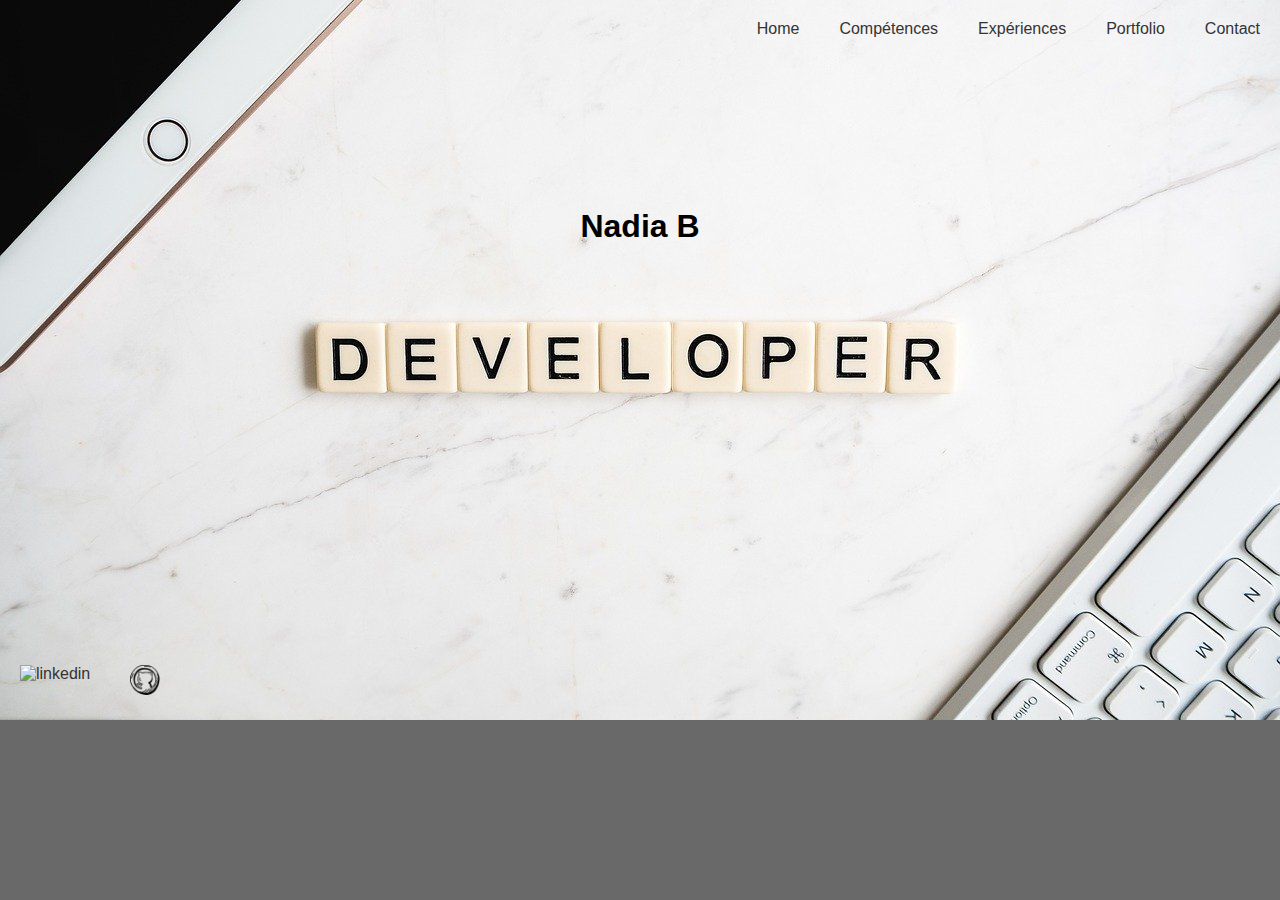
==== index.html @ 432da52f "first commit" ====
<!DOCTYPE html>
<html lang="en">

<head>
    <meta charset="UTF-8">
    <meta http-equiv="X-UA-Compatible" content="IE=edge">
    <meta name="viewport" content="width=device-width, initial-scale=1.0">
    <title>Home</title>
    <link rel="stylesheet" href="CSS.css">
</head>

<body id="home">

    <div id="bloc_page">
        <header>
            <div id="header">
            </div>
            <nav>
                <ul>
                    <li><a href="index.html">Home</a></li>
                    <li><a href="competences.html">Compétences</a></li>
                    <li><a href="experiences.html">Expériences</a></li>
                    <li><a href="portfolio.html">Portfolio</a></li>
                    <li><a href="contact.html">Contact</a></li>
                </ul>
            </nav>
            <h1> Nadia B</h1>
        </header>
    </div>



    <footer>
        <li id="icones">
            <a href="https://www.linkedin.com/in/nadia-b-b21024107/" target="_blank"><img src="Icons /favicon-96x96link.png" alt="linkedin"></a>
        </li>
        <li>
            <a href="https://github.com/Nanoukushina" target="_blank"><img src="Icons /iconfinder_492985_github_social_icon_64px.png" alt="github"></a>
        </li>


    </footer>
</body>

</html>
---- CSS.css ----
*,
::before,
::after {
    box-sizing: border-box;
    margin: 0;
    padding: 0;
}

html {
    font-family: 'Jost', sans-serif;
}

body#home {
    background-color: dimgray;
    background-image: url(developer-4523094_1280.jpg);
    background-repeat: no-repeat;
    background-size: cover;
}

h1 {
    text-align: center;
    padding: 150px 0;
    color: black;
}

.box-timeline {
    width: 100%;
    height: 2500px;
    background: none;
    position: relative;
    padding: 80px 0 250px 0;
    margin-bottom: 100px;
}

.ligne {
    height: 2200px;
    width: 8px;
    margin: 0 auto;
    background: #333;
}

.rond {
    width: 80px;
    height: 80px;
    border-radius: 50%;
    background: white;
    position: absolute;
    border: 1px solid #000;
    left: 50%;
    transform: translate(-50%);
    display: flex;
    justify-content: center;
    align-items: center;
    font-size: 30px;
}


/* 1000 - 160 + 80 / 3 =~ 306 */

.r1 {
    top: 80px;
}

.r2 {
    top: 386px;
}

.r3 {
    top: 692px;
}

.r4 {
    top: 1000px;
}

.r5 {
    top: 1306px;
}

.r6 {
    top: 1612px;
}

.r7 {
    top: 1918px;
}

.r8 {
    top: 2224px;
}

.box {
    color: #333;
    width: 400px;
    min-height: 200px;
    padding: 20px;
    border-radius: 3px;
    height: auto;
    background: #f1f1f1;
    box-shadow: 0 10px 15px rgba(0, 0, 0, 0.5);
    position: absolute;
    left: 50%;
    transform: translate(-50%);
}

.b1 {
    top: 80px;
    left: calc(50% - 270px);
}

.b2 {
    top: 386px;
    left: calc(50% + 270px);
}

.b3 {
    top: 692px;
    left: calc(50% - 270px);
}

.b4 {
    top: 1000px;
    left: calc(50% + 270px);
}

.b5 {
    top: 1306px;
    left: calc(50% - 270px);
}

.b6 {
    top: 1612px;
    left: calc(50% + 270px);
}

.b7 {
    top: 1918px;
    left: calc(50% - 270px);
}

.b8 {
    top: 2224px;
    left: calc(50% + 270px);
}

.box p {
    line-height: 20px;
    font-size: 18px;
    margin: 10px 0 20px 0;
}

.btn {
    display: block;
    background: #ffd59e;
    padding: 10px;
    width: 120px;
    text-align: center;
    color: #1d1b1b;
    text-decoration: none;
    border-radius: 3px;
    margin-top: 10px;
}

@media screen and (max-width: 1000px) {
    .ligne {
        position: relative;
        left: 200px;
    }
    .rond {
        left: calc(50% + 200px);
    }
    .box {
        left: calc(50% - 50px)
    }
}

ul {
    display: flex;
    justify-content: flex-end;
    list-style-type: none;
    margin: 0;
    padding: 0;
    background-color: none;
    overflow: hidden;
}

li {
    display: inline-flex;
    justify-content: flex-end;
}

li a {
    color: #333;
    padding: 20px;
    text-decoration: none;
    display: block;
}

li a:hover {
    background-color: #ffd59e;
    text-align: center;
}

.nav {
    display: flex;
    justify-content: flex-end;
    text-align: center;
    block-size: 20px 10px 10px;
}

section {
    position: absolute;
}

footer {
    list-style-type: none;
    margin: 0px;
    padding-top: 250px;
    display: flex;
    text-align: center;
}

img {
    width: 30px;
}

.icones {
    font-size: 4px;
    text-align: center;
    block-size: auto;
    text-decoration: none;
    list-style-type: none;
}

#header h1 {
    color: black;
    text-align: center;
}

body#experience {
    background-color: black;
}

form {
    /* Uniquement centrer le formulaire sur la page */
    margin: 0px auto;
    width: 400px;
    /* Encadré pour voir les limites du formulaire */
    padding: 1em;
    border: 1px solid #333;
    margin-top: 100px;
}

form div+div {
    margin-top: 1em;
}

label {
    /* Pour être sûrs que toutes les étiquettes ont même taille et sont correctement alignées */
    display: inline-block;
    width: 90px;
    text-align: justify;
}

input,
textarea {
    /* Pour s'assurer que tous les champs texte ont la même police.
       Par défaut, les textarea ont une police monospace */
    font: 1em sans-serif;
    /* Pour que tous les champs texte aient la même dimension */
    width: 300px;
    box-sizing: border-box;
    /* Pour harmoniser le look & feel des bordures des champs texte */
    border: 1px solid #333;
    border-radius: 10px;
}

input:focus,
textarea:focus {
    /* Pour souligner légèrement les éléments actifs */
    border-color: #000;
}

textarea {
    /* Pour aligner les champs texte multi‑ligne avec leur étiquette */
    vertical-align: top;
    border-radius: 10px;
    /* Pour donner assez de place pour écrire du texte */
    height: 5em;
}

.button {
    /* Pour placer le bouton à la même position que les champs texte */
    padding-left: 500px;
    padding-top: 30px;
    /* même taille que les étiquettes */
}

button {
    /* Cette marge supplémentaire représente grosso modo le même espace que celui
       entre les étiquettes et les champs texte */
    margin-left: .5em;
}

#contact {
    background-size: cover;
    background-image: url(flat-lay-top-view-office-table-desk-workspace-with-notebook-laptop-palm-branch-coffee-cup-clips-white-background_408798-5952.jpg);
}
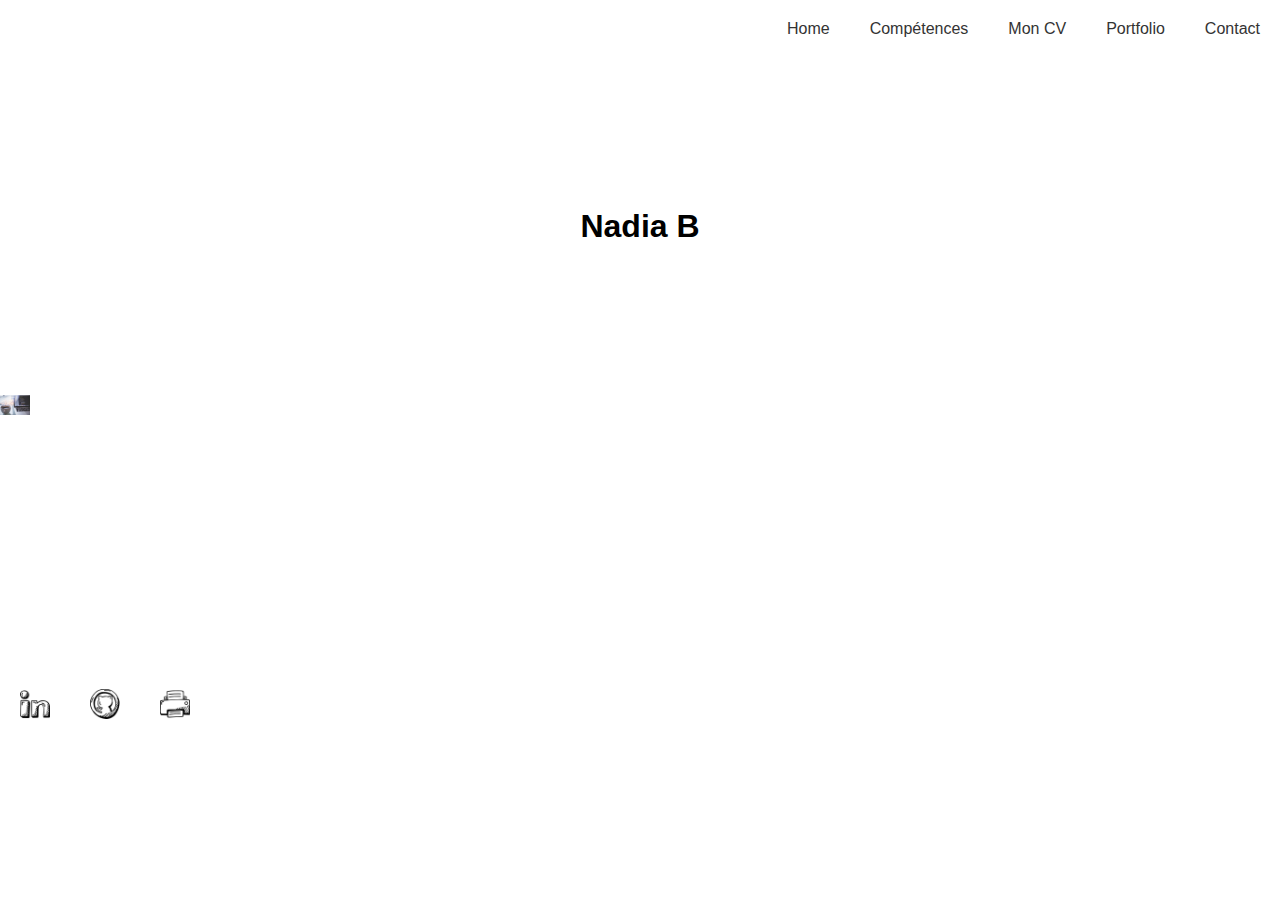
==== commit bf71453c: "mise a jour" ====
--- a/index.html
+++ b/index.html
@@ -12,14 +12,12 @@
 <body id="home">
 
     <div id="bloc_page">
-        <header>
-            <div id="header">
-            </div>
+        <header>            
             <nav>
                 <ul>
                     <li><a href="index.html">Home</a></li>
                     <li><a href="competences.html">Compétences</a></li>
-                    <li><a href="experiences.html">Expériences</a></li>
+                    <li><a href="CV.html">Mon CV</a></li>
                     <li><a href="portfolio.html">Portfolio</a></li>
                     <li><a href="contact.html">Contact</a></li>
                 </ul>
@@ -28,14 +26,17 @@
         </header>
     </div>
 
-
+    <div><img src="images/header.jpg" alt=""></div>
 
     <footer>
         <li id="icones">
-            <a href="https://www.linkedin.com/in/nadia-b-b21024107/" target="_blank"><img src="Icons /favicon-96x96link.png" alt="linkedin"></a>
+            <a href="https://www.linkedin.com/in/nadia-b21024107/" target="_blank"><img src="icons/iconfinder_492992_linked in_social_icon_64px.png" alt="linkedin"></a>
         </li>
         <li>
-            <a href="https://github.com/Nanoukushina" target="_blank"><img src="Icons /iconfinder_492985_github_social_icon_64px.png" alt="github"></a>
+            <a href="https://github.com/Nanoukushina" target="_blank"><img src="icons/iconfinder_492985_github_social_icon_64px.png" alt="github"></a>
+        </li>
+        <li>
+            <a href="doc/CV-Dev.pdf" target="_blank"><img src="icons/iconfinder_492972_ink jet_laser jet_print_printer_icon_64px.png" alt="github"></a>
         </li>
 
 
--- a/CSS.css
+++ b/CSS.css
@@ -11,10 +11,7 @@
 }
 
 body#home {
-    background-color: dimgray;
-    background-image: url(developer-4523094_1280.jpg);
-    background-repeat: no-repeat;
-    background-size: cover;
+    background-color: white;
 }
 
 h1 {
@@ -34,9 +31,9 @@
 
 .ligne {
     height: 2200px;
-    width: 8px;
+    width: 2px;
     margin: 0 auto;
-    background: #333;
+    background:#333;
 }
 
 .rond {
@@ -54,7 +51,7 @@
     font-size: 30px;
 }
 
-
+/*TimeLine*/
 /* 1000 - 160 + 80 / 3 =~ 306 */
 
 .r1 {
@@ -233,12 +230,11 @@
 }
 
 #header h1 {
-    color: black;
-    text-align: center;
-}
-
-body#experience {
-    background-color: black;
+    /*background-image: image(url);*/
+}
+
+body#CV {
+    background-color: white;
 }
 
 form {
